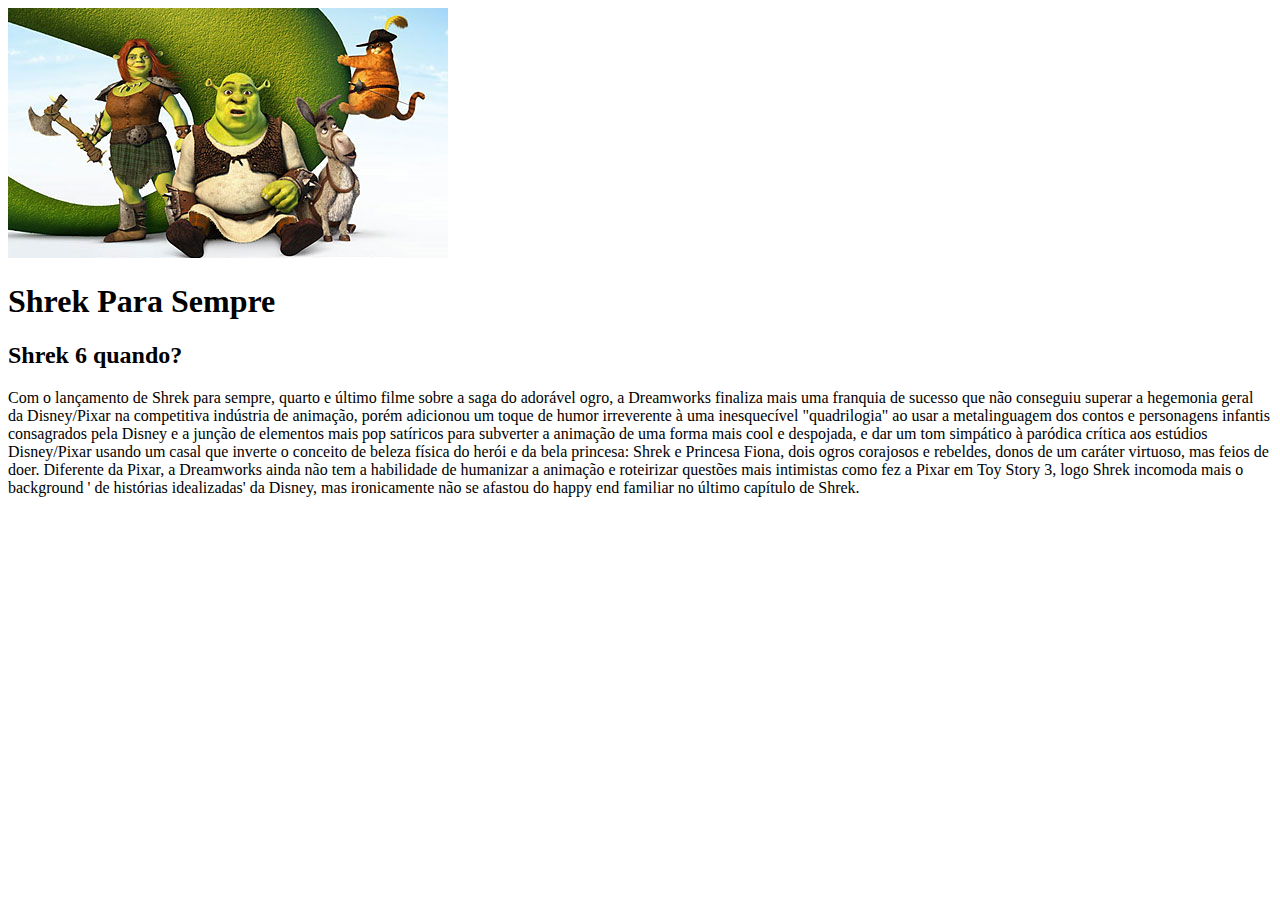
==== index.html @ 51dea780 "23-02" ====
<!DOCTYPE html>
<html lang="pt-br"> 

</html>
     <head> 
           <title>tudo errado</title>
        
     </head>
      <header>
        <img src="shrek7.jpg" alt="logo">
        <h1>Shrek Para Sempre</h1>
      </header>
      <main> 
        <h2>Shrek 6 quando?</h2>
        <p>Com o lançamento de Shrek para sempre, quarto e último filme sobre a saga do adorável ogro, a Dreamworks finaliza mais uma franquia de sucesso que não conseguiu superar a hegemonia geral da Disney/Pixar na competitiva indústria de animação, porém adicionou um toque de humor irreverente à uma inesquecível "quadrilogia" ao usar a metalinguagem dos contos e personagens infantis consagrados pela Disney e a junção de elementos mais pop satíricos para subverter a animação de uma forma mais cool e despojada, e dar um tom simpático à paródica crítica aos estúdios Disney/Pixar usando um casal que inverte o conceito de beleza física do herói e da bela princesa: Shrek e Princesa Fiona, dois ogros corajosos e rebeldes, donos de um caráter virtuoso, mas feios de doer. Diferente da Pixar, a Dreamworks ainda não tem a habilidade de humanizar a animação e roteirizar questões mais intimistas como fez a Pixar em Toy Story 3, logo Shrek incomoda mais o background ' de histórias idealizadas' da Disney, mas ironicamente não se afastou do happy end familiar no último capítulo de Shrek.</p>

        </main>

</html>
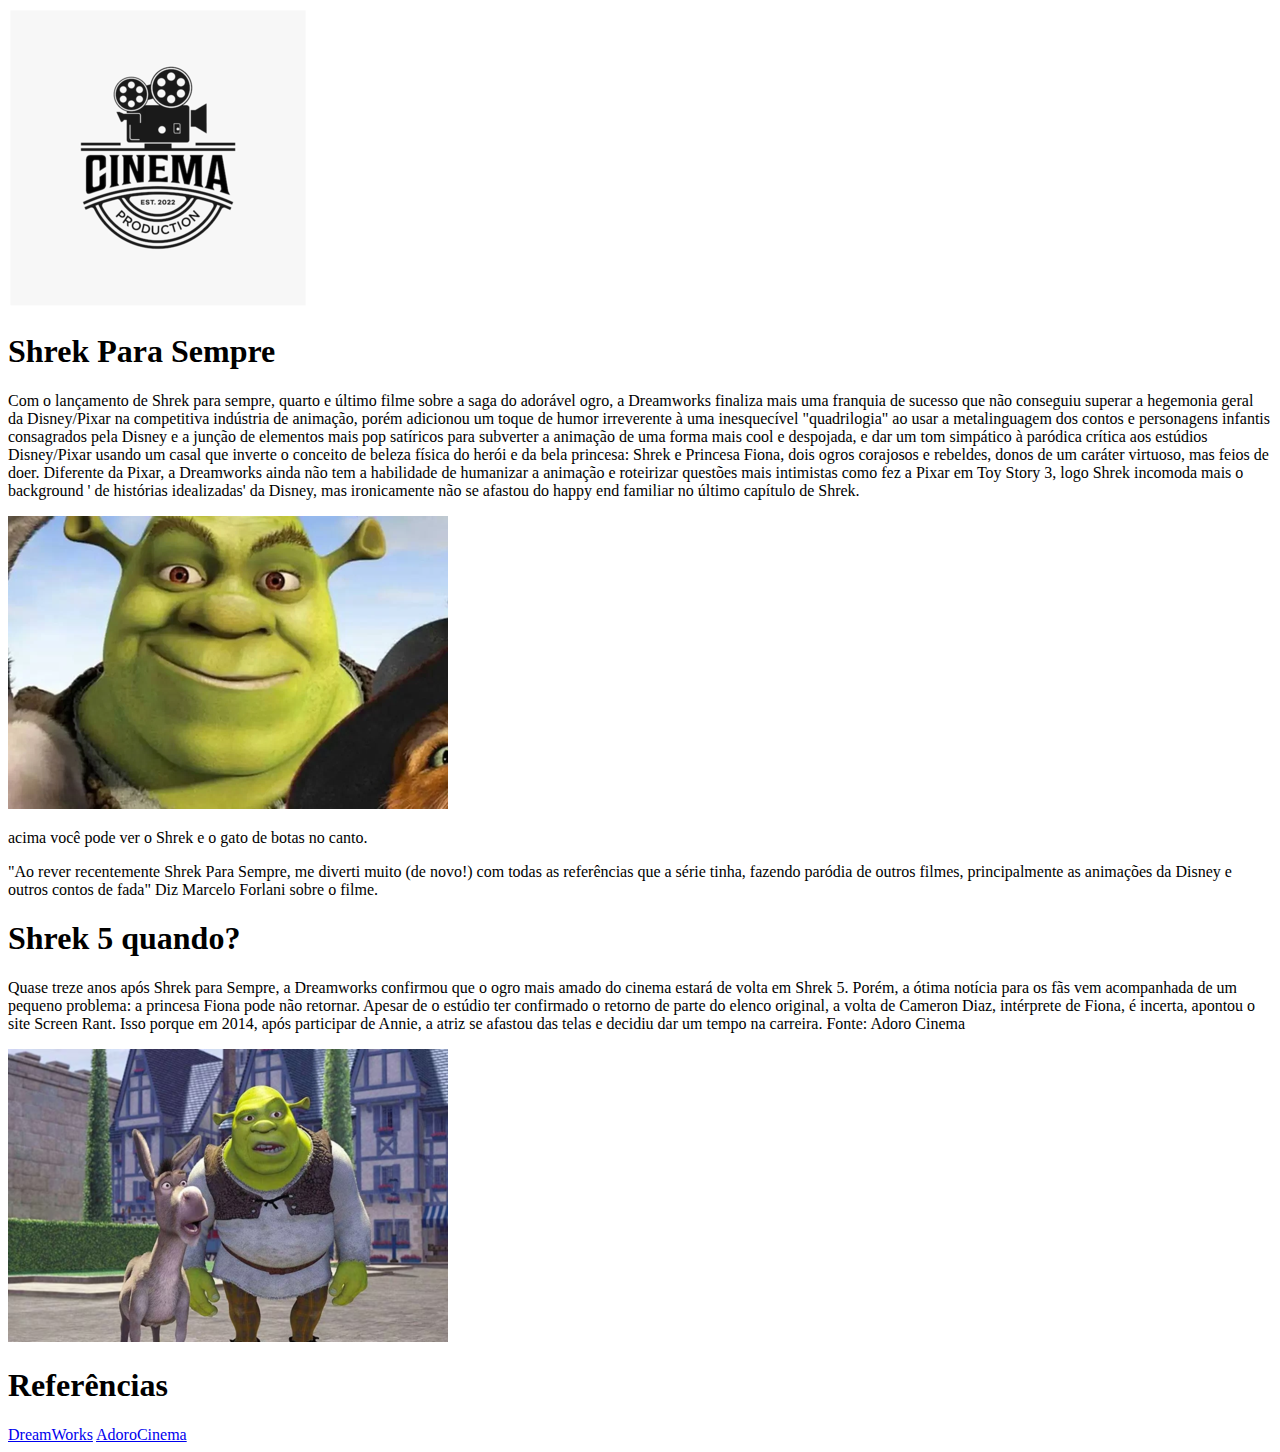
==== commit f9fde929: "28-02" ====
--- a/index.html
+++ b/index.html
@@ -2,19 +2,50 @@
 <html lang="pt-br"> 
 
 </html>
+
      <head> 
+
            <title>tudo errado</title>
-        
+
      </head>
+
       <header>
-        <img src="shrek7.jpg" alt="logo">
+
+        <img src="shrek7.png" alt="logo">
+
         <h1>Shrek Para Sempre</h1>
+
       </header>
+
       <main> 
-        <h2>Shrek 6 quando?</h2>
+       
         <p>Com o lançamento de Shrek para sempre, quarto e último filme sobre a saga do adorável ogro, a Dreamworks finaliza mais uma franquia de sucesso que não conseguiu superar a hegemonia geral da Disney/Pixar na competitiva indústria de animação, porém adicionou um toque de humor irreverente à uma inesquecível "quadrilogia" ao usar a metalinguagem dos contos e personagens infantis consagrados pela Disney e a junção de elementos mais pop satíricos para subverter a animação de uma forma mais cool e despojada, e dar um tom simpático à paródica crítica aos estúdios Disney/Pixar usando um casal que inverte o conceito de beleza física do herói e da bela princesa: Shrek e Princesa Fiona, dois ogros corajosos e rebeldes, donos de um caráter virtuoso, mas feios de doer. Diferente da Pixar, a Dreamworks ainda não tem a habilidade de humanizar a animação e roteirizar questões mais intimistas como fez a Pixar em Toy Story 3, logo Shrek incomoda mais o background ' de histórias idealizadas' da Disney, mas ironicamente não se afastou do happy end familiar no último capítulo de Shrek.</p>
 
-        </main>
+      <img src="shrekv5.png" alt="Shrek e o gato de bosta no canto">
 
+       <p>acima você pode ver o Shrek e o gato de botas no canto. </p>
+
+       <p>"Ao rever recentemente Shrek Para Sempre, me diverti muito (de novo!) com todas as referências que a série tinha, fazendo paródia de outros filmes, principalmente as animações da Disney e outros contos de fada" Diz Marcelo Forlani sobre o filme.</p>
+
+       <h1>Shrek 5 quando?</h1>
+
+       <p>Quase treze anos após Shrek para Sempre, a Dreamworks confirmou que o ogro mais amado do cinema estará de volta em Shrek 5. Porém, a ótima notícia para os fãs vem acompanhada de um pequeno problema: a princesa Fiona pode não retornar. Apesar de o estúdio ter confirmado o retorno de parte do elenco original, a volta de Cameron Diaz, intérprete de Fiona, é incerta, apontou o site Screen Rant. Isso porque em 2014, após participar de Annie, a atriz se afastou das telas e decidiu dar um tempo na carreira. Fonte: Adoro Cinema</p>
+       
+       <img src="shrekv6.png" alt="cena do filme SHREK 5">
+
+      </main>
+
+      <footer>
+
+        <h1>Referências</h1>
+
+        <a href="https://www.dreamworks.com/" target="_blank">DreamWorks</a>
+
+        <a href="https://www.adorocinema.com/noticias/filmes/noticia-1000023625/" target="_blank">AdoroCinema</a>
+
+      </footer>
+
+    
+    
 </html>     
  